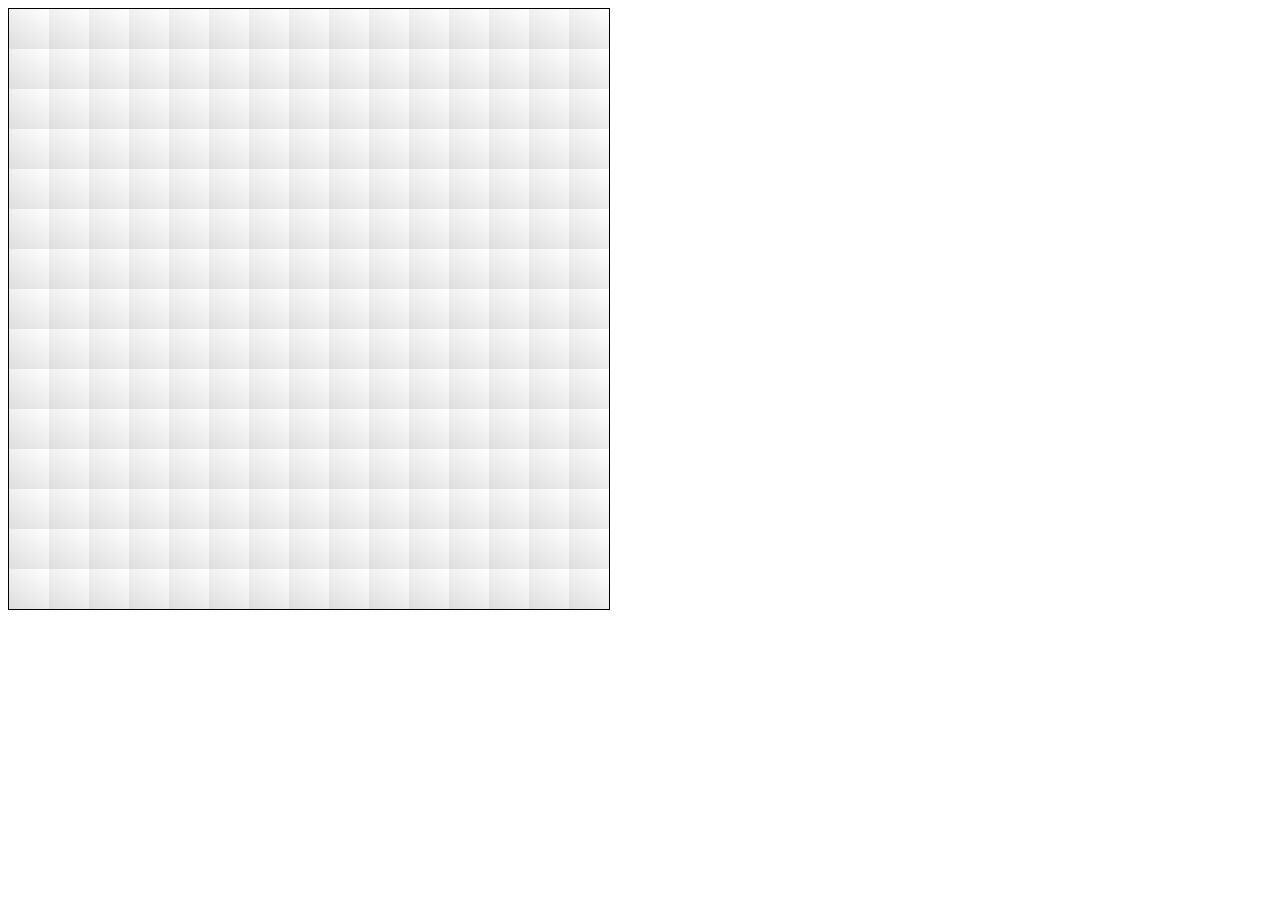
==== index.html @ 1f4157af "implements grid" ====
<!DOCTYPE html>
<html lang="en">
<head>
    <meta charset="UTF-8">
    <meta name="viewport" content="width=device-width, initial-scale=1.0">
    <title>Space Invaders</title>
    <link rel="stylesheet" href="style.css">
</head>
<body>
    <div id="grid"></div>
    <script src="spaceinvaders.js"></script>
</body>
</html>
---- style.css ----
#grid {
    width: 600px;
    height: 600px;
    border: 1px solid black;
    display: flex;
    flex-wrap: wrap;
}

#grid div {
    width: 40px;
    height: 40px;
    background-image: linear-gradient(0.1turn, #ddd, #fff);
}
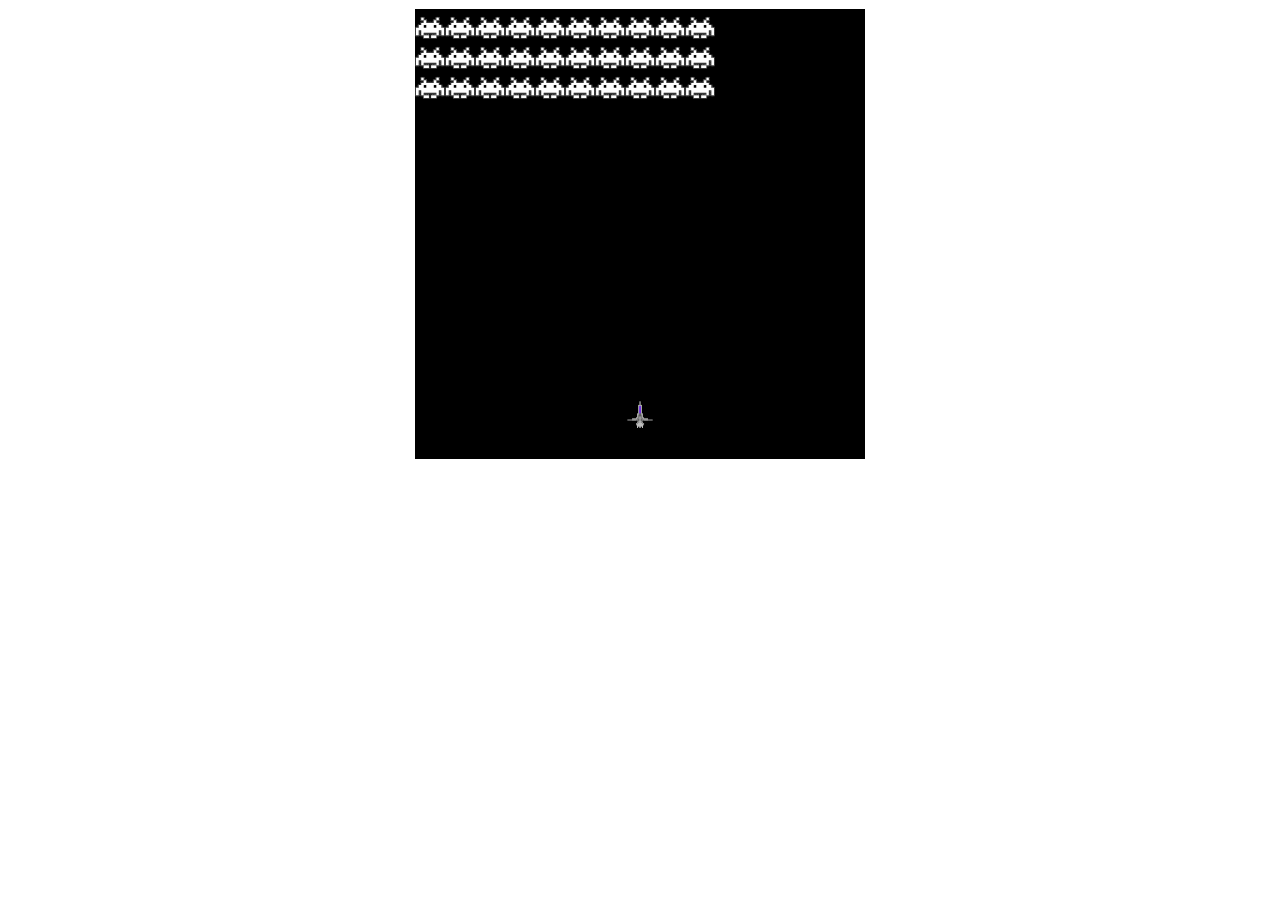
==== commit 8f904509: "more meaningful names" ====
--- a/index.html
+++ b/index.html
@@ -8,6 +8,6 @@
 </head>
 <body>
     <div id="grid"></div>
-    <script src="spaceinvaders.js"></script>
+    <script src="game.js"></script>
 </body>
-</html>+</html>
--- a/style.css
+++ b/style.css
@@ -1,13 +1,24 @@
 #grid {
-    width: 600px;
-    height: 600px;
-    border: 1px solid black;
+    width: 450px;
+    height: 450px;
+    margin: auto;
+    border: 1px solid white;
     display: flex;
     flex-wrap: wrap;
+    background-color: black;
 }
 
 #grid div {
-    width: 40px;
-    height: 40px;
-    background-image: linear-gradient(0.1turn, #ddd, #fff);
+    width: 30px;
+    height: 30px;
+}
+
+.invader {
+    background-image: url(alien.png);
+    background-size: contain;
+}
+
+.shooter {
+    background-image: url(spaceship.png);
+    background-size: contain;
 }